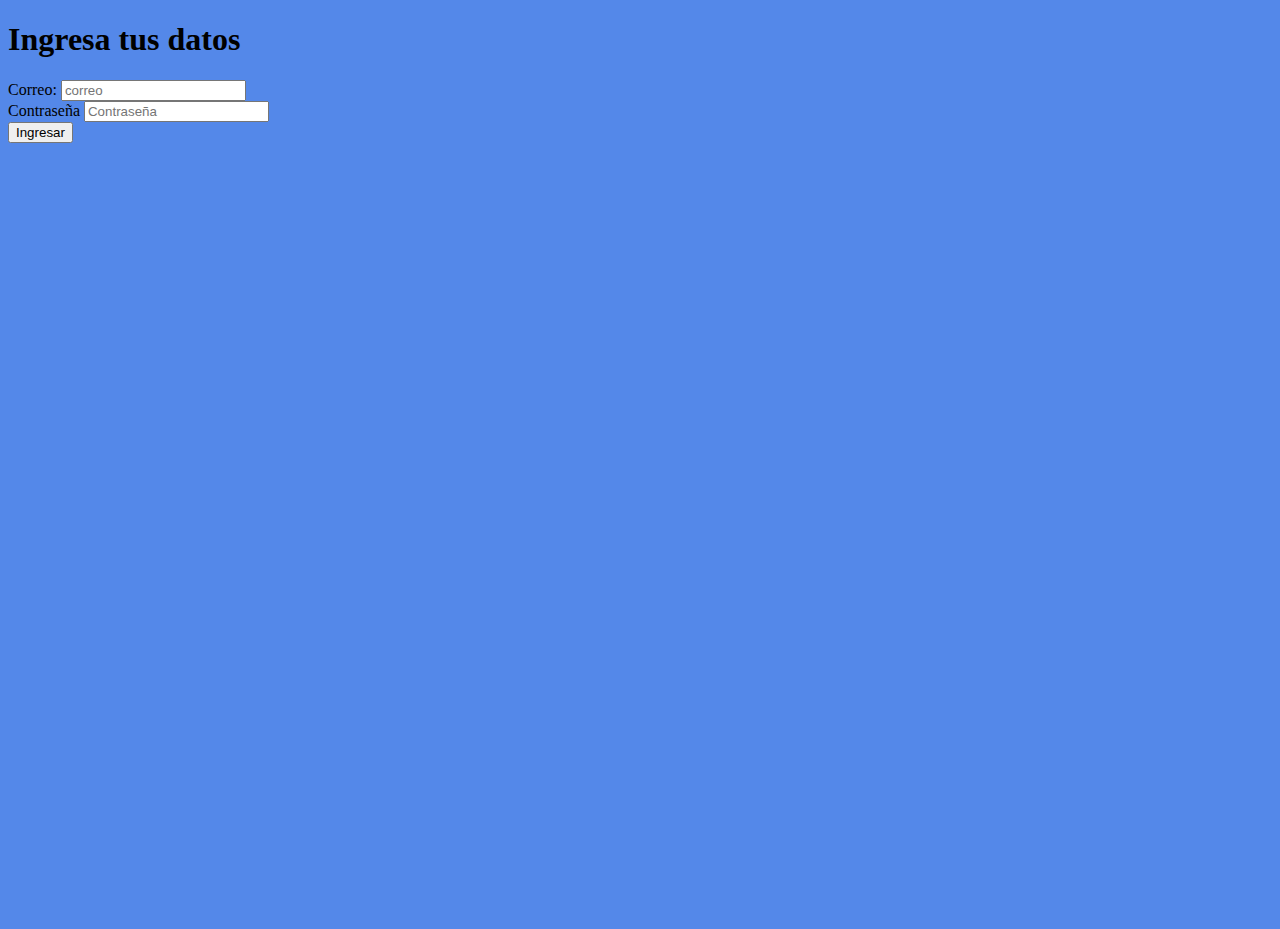
==== index.html @ f19e733a "Proyecto final" ====
<!DOCTYPE html>
<html lang="es">
<head>
    <meta charset="UTF-8">
    <meta http-equiv="X-UA-Compatible" content="IE=edge">
    <meta name="viewport" content="width=device-width, initial-scale=1.0">
    <title>Banco</title>
    <link href="https://cdn.jsdelivr.net/npm/bootstrap@5.2.0/dist/css/bootstrap.min.css" rel="stylesheet" integrity="sha384-gH2yIJqKdNHPEq0n4Mqa/HGKIhSkIHeL5AyhkYV8i59U5AR6csBvApHHNl/vI1Bx" crossorigin="anonymous">
    <link rel="stylesheet" href="style.css">
</head>
<body>
    <script>
        if(localStorage.getItem('correo')){
        window.open('inicio.html', '_self');
    }</script>
    
    <div class="main-login">
        <div class="container h-100 d-flex justify-content-center align-items-center">
            <div class="card bg-secondary d-flex flex-column p-5">
                <h1 class="text-warning">Ingresa tus datos</h1>
                <form id="formLogin">
                    <div class="mb-3">
                        <label for="correo" class="form-label fs-5 text-white">Correo:</label>
                        <input type="text" class="form-control" id="correo" placeholder="correo">
                    </div>
                    <div class="mb-3">
                        <label for="pass" class="form-label fs-5 text-white">Contraseña</label>
                        <input type="password" class="form-control" id="pass" placeholder="Contraseña">
                    </div>
                    <button class="btn btn-success" type="submit" id="btnLogin">Ingresar</button>
                    <p id="respuesta" class="text-center text-info fs-5 mt-5"></p>
                </form>
            </div>
        </div>
    </div>
    
    <script src="db.js"></script>
    <script src="login.js"></script>

</body>
</html>
---- style.css ----
*´{
    margin: 0;
    padding: 0;

}

body{
    background-color: rgb(84, 136, 233);
}

.main-login{
    width: 100%;
    height: 100vh;
}

.divTab a{
    text-decoration: none;
    color: white;
    font-size: 18px;
}
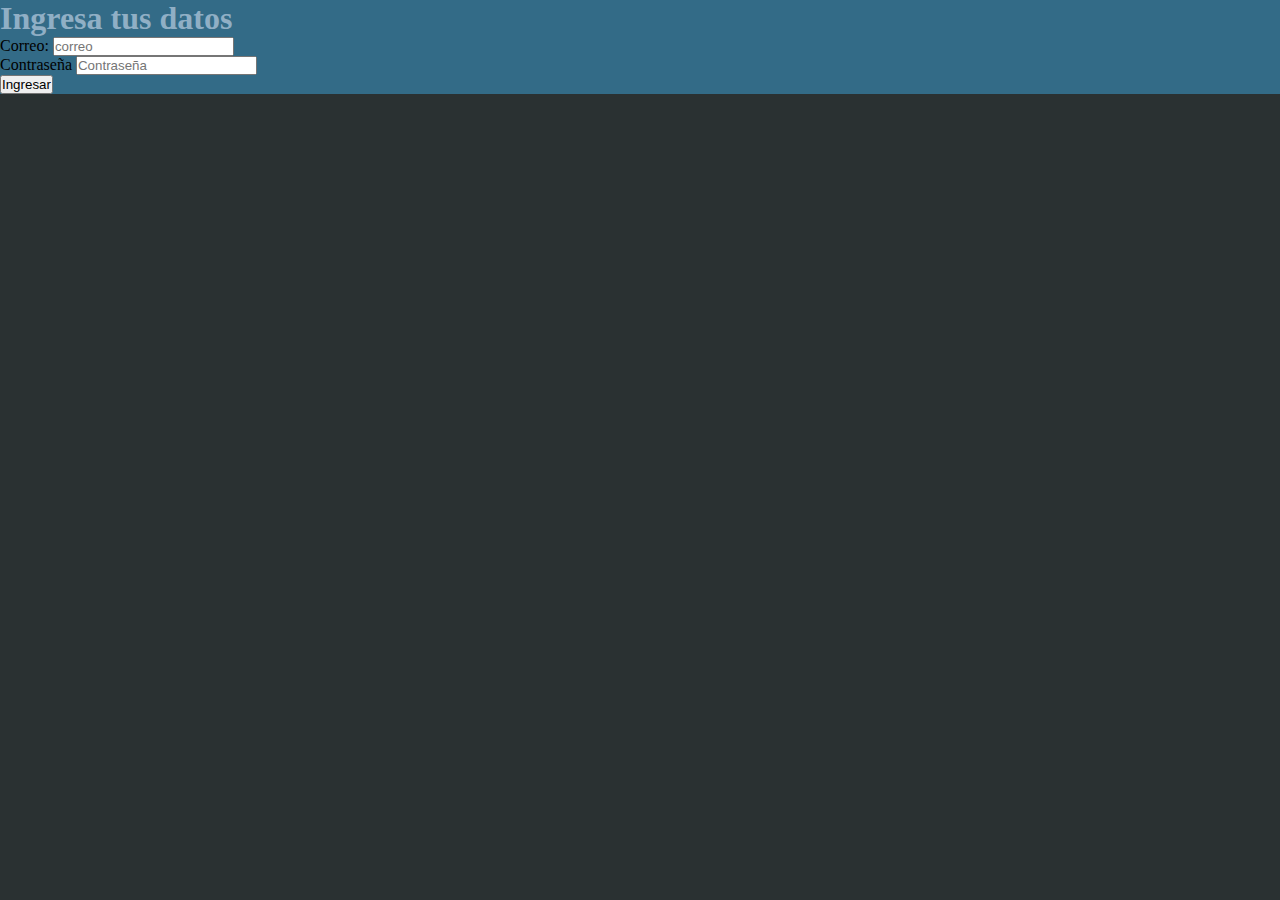
==== commit 60c1cc2f: "Transferir" ====
--- a/index.html
+++ b/index.html
@@ -4,7 +4,8 @@
     <meta charset="UTF-8">
     <meta http-equiv="X-UA-Compatible" content="IE=edge">
     <meta name="viewport" content="width=device-width, initial-scale=1.0">
-    <title>Banco</title>
+    <title>Banca-DEV</title>
+    <link rel="icon" href="icono.png">
     <link href="https://cdn.jsdelivr.net/npm/bootstrap@5.2.0/dist/css/bootstrap.min.css" rel="stylesheet" integrity="sha384-gH2yIJqKdNHPEq0n4Mqa/HGKIhSkIHeL5AyhkYV8i59U5AR6csBvApHHNl/vI1Bx" crossorigin="anonymous">
     <link rel="stylesheet" href="style.css">
 </head>
@@ -16,18 +17,18 @@
     
     <div class="main-login">
         <div class="container h-100 d-flex justify-content-center align-items-center">
-            <div class="card bg-secondary d-flex flex-column p-5">
-                <h1 class="text-warning">Ingresa tus datos</h1>
+            <div class="card d-flex flex-column p-5 shapeLog">
+                <h1>Ingresa tus datos</h1>
                 <form id="formLogin">
                     <div class="mb-3">
                         <label for="correo" class="form-label fs-5 text-white">Correo:</label>
-                        <input type="text" class="form-control" id="correo" placeholder="correo">
+                        <input type="text" class="form-control" id="correo" placeholder="correo" required>
                     </div>
                     <div class="mb-3">
                         <label for="pass" class="form-label fs-5 text-white">Contraseña</label>
-                        <input type="password" class="form-control" id="pass" placeholder="Contraseña">
+                        <input type="password" class="form-control" id="pass" placeholder="Contraseña" required>
                     </div>
-                    <button class="btn btn-success" type="submit" id="btnLogin">Ingresar</button>
+                    <button class="btn btn-success w-100" type="submit" id="btnLogin">Ingresar</button>
                     <p id="respuesta" class="text-center text-info fs-5 mt-5"></p>
                 </form>
             </div>
--- a/style.css
+++ b/style.css
@@ -1,20 +1,121 @@
-*´{
+*{
     margin: 0;
     padding: 0;
 
 }
 
-body{
-    background-color: rgb(84, 136, 233);
-}
-
 .main-login{
     width: 100%;
     height: 100vh;
+    background-color: #2a3132;
+}
+
+.shapeLog{
+    background-color: #336b87;
+}
+
+.shapeLog h1{
+    color: #90afc5;
+}
+
+.header2{
+    height: 7vh;
+    background-color: #90afc5;
+}
+
+.header2 h3{
+    color: #2a3132;
+}
+
+.header2 button{
+    background-color: #763626;
+    border: none;
+}
+
+.main2{
+    width: 100%;
+    height: 86vh;
+    background-color: #336b87;
+}
+
+.container-img{
+    border: .5px solid black;
+    width: 100px;
+    height: 100px;
+    margin: auto;
+}
+
+.perfil h5{
+    color: #2a3132;
+}
+
+.pie2{
+    width: 100%;
+    height: 7vh;
+    background-color: #2a3132;
+}
+
+.pie2 h3{
+    color: white;
 }
 
 .divTab a{
     text-decoration: none;
     color: white;
     font-size: 18px;
-}+}
+
+.nav-link:hover{
+    background-color: #2a3132;
+    color: white;
+}
+
+
+.tarjeta {
+    background-color: transparent;
+    width: 300px;
+    height: 300px;
+    perspective: 1000px;
+    cursor: pointer;
+  }
+  
+  .box {
+    position: relative;
+    width: 100%;
+    height: 100%;
+    text-align: center;
+    transition: transform 1s;
+    transform-style: preserve-3d;
+    box-shadow: 0 4px 8px 0 rgba(0,0,0,0.2);
+  }
+  
+  /* .tarjeta:hover .box {
+    transform: rotateY(180deg);
+  } */
+
+  .rotar1 .box{
+    transform: rotateY(180deg);
+  }
+  
+  .rotar2 .box{
+    transform: rotateY(0deg);
+  }
+
+  .front, .back{
+    position: absolute;
+    width: 100%;
+    height: 100%;
+    -webkit-backface-visibility: hidden;
+    backface-visibility: hidden;
+  }
+  
+  .front {
+    background-color: #90afc5;
+    color: black;
+  }
+  
+  .back {
+    background-color: #2a3132;
+    color: white;
+    transform: rotateY(180deg);
+  }